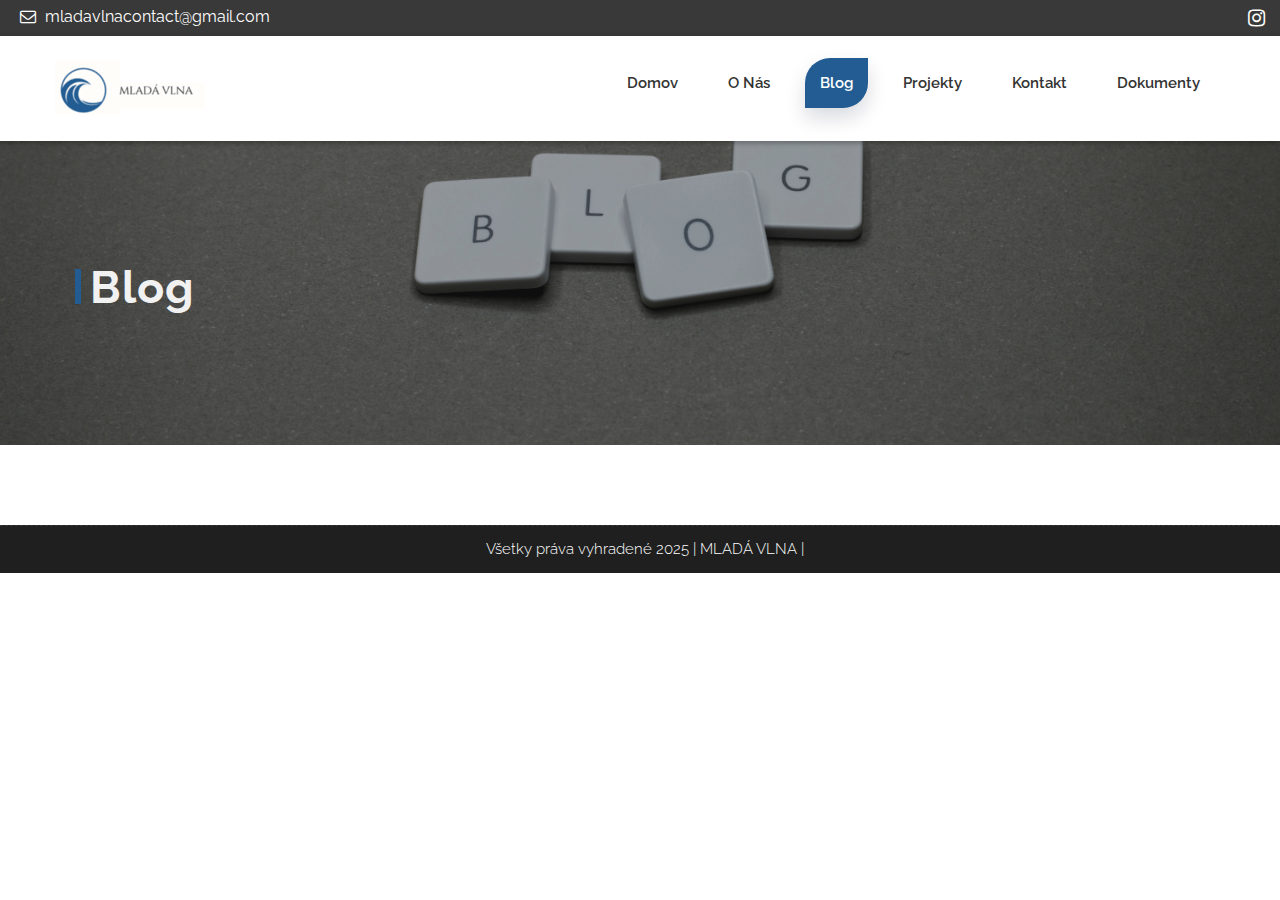
==== blog.html @ abb76377 "initial commit" ====
<!DOCTYPE html>
<html lang="sk">

    <!-- Basic -->
    <meta charset="utf-8">
    <meta http-equiv="X-UA-Compatible" content="IE=edge">   
   
    <!-- Mobile Metas -->
    <meta name="viewport" content="width=device-width, initial-scale=1.0">
    <!-- <meta name="viewport" content="width=device-width, minimum-scale=1.0, maximum-scale=1.0, user-scalable=no"> -->
 
     <!-- Site Metas -->
    <title>Mladá vlna - Blog</title>  
    <meta name="keywords" content="">
    <meta name="description" content="">
    <meta name="author" content="">

    <!-- Site Icons -->
    <link rel="shortcut icon" href="images/logos/logo_small.png" type="image/x-icon">
    <link rel="apple-touch-icon" href="images/apple-touch-icon.png">

    <!-- Bootstrap CSS -->
    <link rel="stylesheet" href="css/bootstrap.min.css">
    <!-- Site CSS -->
    <link rel="stylesheet" href="style.css">
    <!-- Responsive CSS -->
    <link rel="stylesheet" href="css/responsive.css">
    <!-- Custom CSS -->
    <link rel="stylesheet" href="css/custom.css">

    <!-- Modernizer for Portfolio -->
    <script src="js/modernizer.js"></script>

    <!--[if lt IE 9]>
      <script src="https://oss.maxcdn.com/libs/html5shiv/3.7.0/html5shiv.js"></script>
      <script src="https://oss.maxcdn.com/libs/respond.js/1.4.2/respond.min.js"></script>
    <![endif]-->

</head>
<body>

    <!-- LOADER -->
    <div id="preloader">
        <div class="loader">
			<div class="loader__bar"></div>
			<div class="loader__bar"></div>
			<div class="loader__bar"></div>
			<div class="loader__bar"></div>
			<div class="loader__bar"></div>
			<div class="loader__ball"></div>
		</div>
    </div><!-- end loader -->
    <!-- END LOADER -->
    
	<div class="top-bar">
		<div class="container-fluid">
			<div class="row">
				<div class="col-md-6 col-sm-6">
					<div class="left-top">
						<div class="email-box">
							<a href="#"><i class="fa fa-envelope-o" aria-hidden="true"></i> mladavlnacontact@gmail.com</a>
						</div>
					</div>
				</div>
				<div class="col-md-6 col-sm-6">
					<div class="right-top">
						<div class="social-box">
							<ul>
								<li><a href="https://www.instagram.com/mladavlna/" target="_blank" rel="noopener noreferrer"><i class="fa fa-instagram" aria-hidden="true"></i></a></li>
                                <!-- <li><a href="" target="_blank" rel="noopener noreferrer"><i class="fa fa-instagram" aria-hidden="true"></i></a></li> -->
                            </ul>
						</div>
					</div>
				</div>
			</div>
		</div>
	</div>
    <header class="header header_style_01">
        <nav class="megamenu navbar navbar-default">
            <div class="container-fluid">
                <div class="navbar-header">
                    <button type="button" class="navbar-toggle collapsed" data-toggle="collapse" data-target="#navbar" aria-expanded="false" aria-controls="navbar">
                        <span class="sr-only"></span>
                        <span class="icon-bar"></span>
                        <span class="icon-bar"></span>
                        <span class="icon-bar"></span>
                    </button>
                    <a class="navbar-brand" href="index.html"><img src="images/logos/logo_long.png" alt="image"></a>
                </div>
                <div id="navbar" class="navbar-collapse collapse">
                    <ul class="nav navbar-nav navbar-right">
                        <li><a href="index.html">Domov</a></li>
                        <li><a href="about-us.html">O nás</a></li>
                        <li><a href="blog.html" class="active">Blog</a></li>
                        <li><a href="projects.html">Projekty</a></li>
						<li><a href="contact.html">Kontakt</a></li>
                        <li><a href="documents.html">Dokumenty</a></li>
                    </ul>
                </div>
            </div>
        </nav>
    </header>

   	<div class="banner-area banner-bg-2">
		<div class="container">
			<div class="row">
				<div class="col-md-12">
					<div class="banner">
						<h2>Blog</h2>
					</div>
				</div>
			</div>
		</div>
	</div>


    <!-- Blog pre dany projekt -->
     <div class="container2">
    <!--    <div class="box">
          <a href="https://example.com" target="_blank">
            <img src="uploads/about_01.jpg" alt="">
          </a>
          <h2>Toto je nadpis</h2>
          <p>Lorem ipsum dolor sit amet, consectetur adipiscing elit. Ut elit tellus, luctus nec ullamcorper mattis, pulvinar dapibus leo.</p>
        </div>
        <div class="box">
          <a href="https://example.com" target="_blank">
            <img src="uploads/about_02.jpg" alt="">
          </a>
          <h2>Toto je nadpis</h2>
          <p>Lorem ipsum dolor sit amet, consectetur adipiscing elit. Ut elit tellus, luctus nec ullamcorper mattis, pulvinar dapibus leo.</p>
        </div>-->
    </div> 

    <div class="copyrights">
        <div class="container">
            <div class="footer-distributed">
                <div class="footer-left">                   
                    <p class="footer-company-name"> Všetky práva vyhradené 2025 | MLADÁ VLNA | </p>
                </div>
            </div>
        </div><!-- end container -->
    </div><!-- end copyrights -->

    <a href="#" id="scroll-to-top" class="dmtop global-radius"><i class="fa fa-angle-up"></i></a>

    <!-- ALL JS FILES -->
    <script src="js/all.js"></script>
    <!-- ALL PLUGINS -->
    <script src="js/custom.js"></script>
    <script src="js/portfolio.js"></script>
    <script src="js/hoverdir.js"></script>    

</body>
</html>
---- style.css ----
/*------------------------------------------------------------------
    Version: 1.0
-------------------------------------------------------------------*/


/*------------------------------------------------------------------
    [Table of contents]

    1. IMPORT FONTS
    2. IMPORT FILES
    3. SKELETON
    4. WP CORE
    5. HEADER
    6. SECTIONS
    7. SECTIONS
    8. PORTFOLIO
    9. TESTIMONIALS
    10. PRICING TABLES
    11. ICON BOXES
    12. MESSAGE BOXES
    13. FEATURES
    14. CONTACT
    15. FOOTER
    16. MISC
    17. BUTTONS
-------------------------------------------------------------------*/


/*------------------------------------------------------------------
    IMPORT FONTS
-------------------------------------------------------------------*/

@import url('https://fonts.googleapis.com/css?family=Raleway:100,200,300,400,500,600,700,900');

/*------------------------------------------------------------------
    IMPORT FILES
-------------------------------------------------------------------*/

@import url(css/animate.css);
@import url(css/flaticon.css);
@import url(css/icomoon.css);
@import url(css/prettyPhoto.css);
@import url(css/owl.carousel.css);
@import url(css/font-awesome.min.css);

/*------------------------------------------------------------------
    SKELETON
-------------------------------------------------------------------*/

body {
    font-size: 15px;
    font-family: 'Raleway', sans-serif;
    line-height: 1.80857;
}

body.demos .section {
    background: url(images/bg.png) repeat top center #f2f3f5;
}

body.demos .section-title img {
    max-width: 280px;
    display: block;
    margin: 10px auto;
}

body.demos .service-widget h3 {
    border-bottom: 1px solid #ededed;
    font-size: 18px;
    padding: 20px 0;
    background-color: #ffffff;
}

body.demos .service-widget {
    margin: 0 0 30px;
    padding: 30px;
    background-color: #fff
}

body.demos .container-fluid {
    max-width: 1080px
}

a {
    color: #1f1f1f;
    text-decoration: none !important;
    outline: none !important;
    -webkit-transition: all .3s ease-in-out;
    -moz-transition: all .3s ease-in-out;
    -ms-transition: all .3s ease-in-out;
    -o-transition: all .3s ease-in-out;
    transition: all .3s ease-in-out;
}

h1,
h2,
h3,
h4,
h5,
h6 {
    letter-spacing: 0;
    font-weight: normal;
    position: relative;
    padding: 0 0 10px 0;
    font-weight: normal;
    line-height: 120% !important;
    color: #1f1f1f;
    margin: 0
}

h1 {
    font-size: 24px
}

h2 {
    font-size: 22px
}

h3 {
    font-size: 18px
}

h4 {
    font-size: 16px
}

h5 {
    font-size: 14px
}

h6 {
    font-size: 13px
}

h1 a,
h2 a,
h3 a,
h4 a,
h5 a,
h6 a {
    color: #212121;
    text-decoration: none!important;
    opacity: 1
}

h1 a:hover,
h2 a:hover,
h3 a:hover,
h4 a:hover,
h5 a:hover,
h6 a:hover {
    opacity: .8
}

a {
    color: #1f1f1f;
    text-decoration: none;
    outline: none;
}

a,
.btn {
    text-decoration: none !important;
    outline: none !important;
    -webkit-transition: all .3s ease-in-out;
    -moz-transition: all .3s ease-in-out;
    -ms-transition: all .3s ease-in-out;
    -o-transition: all .3s ease-in-out;
    transition: all .3s ease-in-out;
}

.btn-custom {
    margin-top: 20px;
    background-color: transparent !important;
    border: 2px solid #ddd;
    padding: 12px 40px;
    font-size: 16px;
}

.lead {
    font-size: 18px;
    line-height: 30px;
    color: black;
    margin: 0;
    padding: 0;
    text-align: justify;
}

blockquote {
    margin: 20px 0 20px;
    padding: 30px;
}

ul, li, ol{
	margin: 0px;
	padding: 0px;
	list-style: none;
}

/*------------------------------------------------------------------
    WP CORE
-------------------------------------------------------------------*/

.first {
    clear: both
}

.last {
    margin-right: 0
}

.alignnone {
    margin: 5px 20px 20px 0;
}

.aligncenter,
div.aligncenter {
    display: block;
    margin: 5px auto 5px auto;
}

.alignright {
    float: right;
    margin: 10px 0 20px 20px;
}

.alignleft {
    float: left;
    margin: 10px 20px 20px 0;
}

a img.alignright {
    float: right;
    margin: 10px 0 20px 20px;
}

a img.alignnone {
    margin: 10px 20px 20px 0;
}

a img.alignleft {
    float: left;
    margin: 10px 20px 20px 0;
}

a img.aligncenter {
    display: block;
    margin-left: auto;
    margin-right: auto
}

.wp-caption {
    background: #fff;
    border: 1px solid #f0f0f0;
    max-width: 96%;
    /* Image does not overflow the content area */
    padding: 5px 3px 10px;
    text-align: center;
}

.wp-caption.alignnone {
    margin: 5px 20px 20px 0;
}

.wp-caption.alignleft {
    margin: 5px 20px 20px 0;
}

.wp-caption.alignright {
    margin: 5px 0 20px 20px;
}

.wp-caption img {
    border: 0 none;
    height: auto;
    margin: 0;
    max-width: 98.5%;
    padding: 0;
    width: auto;
}

.wp-caption p.wp-caption-text {
    font-size: 11px;
    line-height: 17px;
    margin: 0;
    padding: 0 4px 5px;
}


/* Text meant only for screen readers. */

.screen-reader-text {
    clip: rect(1px, 1px, 1px, 1px);
    position: absolute !important;
    height: 1px;
    width: 1px;
    overflow: hidden;
}

.screen-reader-text:focus {
    background-color: #f1f1f1;
    border-radius: 3px;
    box-shadow: 0 0 2px 2px rgba(0, 0, 0, 0.6);
    clip: auto !important;
    color: #21759b;
    display: block;
    font-size: 14px;
    font-size: 0.875rem;
    font-weight: bold;
    height: auto;
    left: 5px;
    line-height: normal;
    padding: 15px 23px 14px;
    text-decoration: none;
    top: 5px;
    width: auto;
    z-index: 100000;
    /* Above WP toolbar. */
}

/*------------------------------------------------------------------
    Top head
-------------------------------------------------------------------*/

.top-bar{
	background: #393939;
}
.left-top{
	padding: 3px 0px; 
}
.email-box{
	display: inline-block;
	margin-right: 20px;
}
.email-box a{
	color: #ffffff;
	font-size: 16px;
}
.email-box a:hover{
	color: #225C92;
}
.email-box a i{
	padding: 0px 5px;
}
.phone-box{
	display: inline-block;
}

.phone-box a{
	color: #ffffff;
	font-size: 16px;
}
.phone-box a:hover{
	color: #225C92;
}
.phone-box a i{
	padding: 0px 5px;
}

.social-box{
	float: right;
}

.social-box ul li{
	display: inline-block;
	padding-left: 10px;
}

.social-box ul li a{
	color: #ffffff;
	font-size: 20px;
}
.social-box ul li a:hover{
	color: #225C92;
}


/*------------------------------------------------------------------
    HEADER
-------------------------------------------------------------------*/

.megamenu .nav,
.megamenu .collapse,
.megamenu .dropup,
.megamenu .dropdown {
    position: static;
}

.megamenu .container-fluid {
    position: relative;
}

.megamenu .dropdown-menu {
    left: auto;
}

.megamenu .megamenu-content {
    padding: 20px 30px;
}

.megamenu .dropdown.megamenu-fw .dropdown-menu {
    left: 0;
    right: 0;
}

.megamenu .list-unstyled {
    min-width: 200px;
}

.header_style_01 {
    background-color: rgba(255, 255, 255);
    display: block;
    left: 0;
    padding: 20px 40px !important;
    position: relative;
    right: 0;
    top: 0;
    width: 100%;
	-webkit-box-shadow: 0px 2px 5px 0px rgba(0,0,0,0.30);
	-moz-box-shadow: 0px 2px 5px 0px rgba(0,0,0,0.30);
	box-shadow: 0px 2px 5px 0px rgba(0,0,0,0.30);
    z-index: 111;
}

.header_style_01 .navbar-default {
    background-color: transparent;
    border: 0;
	border-radius: 0px;
}

.header_style_01 .navbar,
.header_style_01 .navbar-nav,
.header_style_01 .navbar-default,
.header_style_01 .nav {
    margin-bottom: 0 !important;
}

.header_style_01 .navbar-brand {
    padding: 2px 15px 0 15px;
	height: auto;
}

.header_style_01 .navbar-default .navbar-nav > li > a {
    border-radius: 0;
    color: #ffffff;
    font-size: 15px;
    font-style: normal;
    font-weight: 600;
    text-transform: capitalize;
    background-color: transparent;
}

.header_style_01 .navbar-default .navbar-nav > li a {
	color: #333333;
	padding: 15px 15px;
}

.header_style_01 .navbar-default .navbar-nav > li a.active{
	color: #ffffff;
	box-shadow: 0 10px 20px 0 rgba(5, 16, 44, .15);
	border-radius: 25px 0px 25px 0px;
	background: #225C92;
}

.header_style_01 .navbar-default .navbar-nav > li:hover a,
.header_style_01 .navbar-default .navbar-nav > li:focus a {
    color: #ffffff;
	box-shadow: 0 10px 20px 0 rgba(5, 16, 44, .15);
	border-radius: 25px 0px 25px 0px;
	background: #225C92;
}

.header_style_01 .navbar-right > li {
    margin-top: 2px;
    -webkit-transition: all .3s ease-in-out;
    -moz-transition: all .3s ease-in-out;
    -ms-transition: all .3s ease-in-out;
    -o-transition: all .3s ease-in-out;
    transition: all .3s ease-in-out;
}

.header_style_01 .navbar-right > li > a {
    padding-bottom: 10px;
    padding-top: 10px;
}

li.social-links {
    margin: 0 8px;
}

li.social-links a {
    padding: 13px 0 !important;
}

.navbar-nav li {
    position: relative;
	margin: 0px 10px;
}

.navbar-nav span {
    font-size: 24px;
    position: absolute;
    right: 2px;
    top: 13px;
}

/*------------------------------------------------------------------
    Banner Slider
-------------------------------------------------------------------*/

.slider-bg-one {
    background-image: url("uploads/slider_01.jpg");
    background-position: center center;
    background-repeat: no-repeat;
    background-size: cover;
}

.slider-bg-two {
    background-image: url("uploads/slider_02.jpg");
    background-position: center center;
    background-repeat: no-repeat;
    background-size: cover;
}

.slider-bg-three {
    background-image: url("uploads/slider_03.jpg");
    background-position: center center;
    background-repeat: no-repeat;
    background-size: cover;
}

.slider-content-area {
    height: 100vh;
    position: relative;
}

.home-one-slider-otem .slider-content-area {
    height: 650px;
    position: relative;
}

.slide-text {
    position: absolute;
    top: 50%;
    transform: translateY(-50%);
    width: 100%;
    z-index: 1;
}

.slide-text h1 {
    color: #fff;
    font-size: 70px;
    font-weight: 700;
    text-transform: capitalize;
	text-shadow: 0px 4px 3px rgba(0,0,0,0.4),
             0px 8px 13px rgba(0,0,0,0.1),
             0px 18px 23px rgba(0,0,0,0.1);
}

.slide-text h1 span{
	color: #225C92;
}

.slide-text h2 {
    color: #fff;
    font-size: 22px;
    letter-spacing: 1px;
    margin-bottom: 20px;
	text-shadow: 0px 4px 3px rgba(0,0,0,0.4),
             0px 8px 13px rgba(0,0,0,0.1),
             0px 18px 23px rgba(0,0,0,0.1);
}


.slider-wrapper .owl-nav .owl-prev, .slider-wrapper .owl-nav .owl-next {
    background: #393939;
    height: 60px;
    top: 50%;
    transform: translateY(-50%);
    transition: all 0.4s ease-in-out 0s;
    width: 60px;
	border-radius: 25px 0px 25px 0px;
}

.slider-wrapper .owl-nav .owl-prev:hover, .slider-wrapper .owl-nav .owl-next:hover {
	background: #225C92;
}

.slider-wrapper .owl-nav .owl-prev {
    margin-left: 0%;
	left: 0px;
	position: absolute;
}

.slider-wrapper .owl-nav .owl-prev i{
	position: absolute;
	left: 0px;
	right: 0;
	width: auto;
	height: auto;
	background: none;
	color: #ffffff;
}

.slider-wrapper .owl-nav .owl-next {
    margin-right: 0%;
    right: 0;
	position: absolute;
}

.slider-wrapper .owl-nav .owl-next i{
	position: absolute;
	right: 0;
	left: 0px;
	width: auto;
	height: auto;
	background: none;
	color: #ffffff;
}

.home-one-slider-otem::before{
	content: "";
	position: absolute;
	background: rgba(0,0,0, 0.8);
	width: 100%;
	height: 100%;
	top: 0%;
	left: 100%;
	z-index: 1
}


/*------------------------------------------------------------------
    SECTIONS
-------------------------------------------------------------------*/

.parallax {
    background-attachment: fixed;
    background-size: cover;
    height: 100%;
    padding: 120px 0;
    position: relative;
    width: 100%;
}

.parallax.parallax-off {
    background-attachment: scroll !important;
    display: block;
    height: 100%;
    min-height: 100%;
    overflow: hidden;
    position: relative;
    background-position: center center;
    vertical-align: sub;
    width: 100%;
    z-index: 2;
}

.no-scroll-xy {
    overflow: hidden !important;
    -webkit-transition: all .4s ease-in-out;
    -moz-transition: all .4s ease-in-out;
    -ms-transition: all .4s ease-in-out;
    -o-transition: all .4s ease-in-out;
    transition: all .4s ease-in-out;
}

.section {
    display: block;
    position: relative;
    overflow: hidden;
    padding: 120px 0;
}

.section-team {
    display: block;
    position: relative;
    overflow: hidden;
    padding: 10px 0;
}

.noover {
    overflow: visible;
}

.noover .btn-dark {
    border: 0 !important;
}

.nopad {
    padding: 0;
}

.nopadtop {
    padding-top: 0;
}

.section.wb {
    background-color: #ffffff;
}

.section.lb {
    background-color: #f2f3f5;
}

.section.db {
    background-color: #1f1f1f;
}

.section.color1 {
    background-color: #448AFF;
}

.first-section {
    display: block;
    position: relative;
    overflow: hidden;
    padding: 16em 0 13em;
}

.first-section h2 {
    color: #ffffff;
    font-size: 68px;
    font-weight: 300;
    text-transform: capitalize;
    display: block;
    margin: 0;
    padding: 0 0 30px;
    position: relative;
}

.first-section .lead {
    font-size: 21px;
    font-weight: 300;
    padding: 0 0 40px;
    margin: 0;
    line-height: inherit;
    color: #ffffff;
}

.macbookright {
    width: 980px;
    position: absolute;
    right: -15%;
    bottom: -6%;
}

.section-title {
    display: block;
    position: relative;
    margin-bottom: 60px;
}

.section-title p {
    color: #999;
    font-weight: 400;
    font-size: 18px;
    line-height: 33px;
    margin: 0;
}

.section-title h3 {
    font-size: 42px;
    font-weight: 500;
    line-height: 62px;
    margin: 0 0 25px;
    padding: 0;
    text-transform: none;
}

.section.colorsection p,
.section.colorsection h3,
.section.db h3 {
    color: #ffffff;
}

.service-widget{
	background: #ffffff;
}

.section.lb .service-dit h3{
	padding: 12px 0px;
}
.service-dit{
	padding: 20px 15px;
}


/*------------------------------------------------------------------
    PORTFOLIO
-------------------------------------------------------------------*/

.item-h2,
.item-h1 {
    height: 100% !important;
    height: auto !important;
}

.isotope-item {
    z-index: 2;
    padding: 0;
}

.isotope-hidden.isotope-item {
    pointer-events: none;
    z-index: 1;
}

.isotope,
.isotope .isotope-item {
    /* change duration value to whatever you like */
    -webkit-transition-duration: 0.8s;
    -moz-transition-duration: 0.8s;
    transition-duration: 0.8s;
}

.isotope {
    -webkit-transition-property: height, width;
    -moz-transition-property: height, width;
    transition-property: height, width;
}

.isotope .isotope-item {
    -webkit-transition-property: -webkit-transform, opacity;
    -moz-transition-property: -moz-transform, opacity;
    transition-property: transform, opacity;
}

.portfolio-filter ul {
    padding: 0;
    z-index: 2;
    display: block;
    position: relative;
    margin: 0;
}

.portfolio-filter ul li {
    border-radius: 0;
    display: inline-block;
    margin: 0 5px 0 0;
    text-decoration: none;
    text-transform: uppercase;
    vertical-align: middle;
}

.portfolio-filter ul li:last-child:after {
    content: "";
}

.portfolio-filter ul li .btn-dark {
    box-shadow: none;
    background-color: transparent;
    border: 2px solid #225C92 !important;
    color: #393939;
    font-weight: 500;
    font-size: 14px;
    padding: 15px 35px;
}

.da-thumbs {
    list-style: none;
    position: relative;
    padding: 0;
}

.da-thumbs .pitem {
    margin: 0;
    padding: 15px;
    position: relative;
}

.da-thumbs .pitem a,
.da-thumbs .pitem a img {
    display: block;
    position: relative;
}

.da-thumbs .pitem a {
    overflow: hidden;
}

.da-thumbs .pitem a div {
    position: absolute;
    background-color: rgba(0, 0, 0, 0.8);
    width: 100%;
    height: 100%;
}

.da-thumbs .pitem a div h3 {
    display: block;
    color: #ffffff;
    font-size: 20px;
    padding: 30px 15px;
    text-transform: capitalize;
    font-weight: normal;
}

.da-thumbs .pitem a div h3 small {
    display: block;
    color: #ffffff;
    margin-top: 5px;
    font-size: 13px;
    font-weight: 300;
}

.da-thumbs .pitem a div i {
    background-color: #225C92;
    position: absolute;
    color: #ffffff !important;
    bottom: 0;
    font-size: 15px;
    z-index: 12;
    right: 0;
    width: 50px;
    height: 50px;
    line-height: 50px;
    text-align: center;
	border-radius: 25px 0px 0px 0px;
}


/*------------------------------------------------------------------
    TESTIMONIALS
-------------------------------------------------------------------*/

.logos img {
    margin: auto;
    display: block;
    text-align: center;
    width: 100%;
    opacity: 0.3;
}

.logos img:hover {
    opacity: 0.5;
}

.desc h3 i {
    color: #225C92;
    font-size: 37px;
    vertical-align: middle;
    margin-right: 12px;
}

.desc {
    padding: 30px;
    position: relative;
    background: #393939;
    border: 1px solid #393939;
	-webkit-border-radius: 25px 0px 25px 0px;
	-moz-border-radius: 25px 0px 25px 0px;
	border-radius: 25px 0px 25px 0px;
}

.testi-meta {
    display: block;
    margin-top: 20px;
}

.testimonial h4 {
    font-size: 18px;
    color: #ffffff;
    padding: 13px 0 0;
}

.testimonial img {
    max-width: 55px;
}

.testimonial small {
    margin-top: 7px;
    font-size: 16px;
    display: block;
}

.testimonial {
    background-color: transparent;
}

.testimonial h3 {
    padding: 0 0 10px;
    font-size: 20px;
    font-weight: 600;
}

.testimonial small,
.testimonial .lead {
    background-color: transparent;
    color: #aaa;
    display: block;
    font-size: 16px;
    font-style: italic;
    line-height: 30px;
    margin: 0;
    padding: 0;
    position: relative;
}

.testimonial p:after {
    display: none;
}


/*------------------------------------------------------------------
    PRICING TABLES
-------------------------------------------------------------------*/

.pricing-table {
    margin: 50px 0 0 0;
    background: #fff;
    box-shadow: 0 5px 14px rgba(0, 0, 0, 0.1);
}

.pricing-table i {
    width: 30px;
    color: #c2c2c2;
    display: inline-block;
    margin-right: 10px;
    padding-right: 5px;
    border-right: 1px solid #ececec;
}

.pricing-table .btn-dark {
    padding: 10px 24px;
    font-size: 15px;
}

.pricing-table strong {
    font-weight: 600;
    margin-right: 6px;
    color: #1f1f1f;
}

.pricing-table-header {
    padding: 30px 0 25px 0;
    background: #ffffff;
}

.pricing-table-header h2 {
    font-size: 31px;
    margin: 0;
    padding: 0;
    font-weight: 300;
}

.pricing-table-header h3 {
    font-size: 15px;
    font-weight: 600;
    color: #aaaaaa;
    margin-top: 10px;
    text-transform: uppercase;
}

.pricing-table-space {
    height: 10px;
}

.pricing-table-text {
    margin: 15px 30px 0 30px;
    padding: 0 10px 15px 10px;
    border-bottom: 1px solid #ececec;
    font-weight: 300;
    line-height: 30px;
    color: #c2c2c2;
    font-size: 16px;
}

.pricing-table-text p {
    font-weight: 400;
}

.pricing-table-features {
    margin: 15px 30px 0 30px;
    padding: 0 10px 15px 30px;
    border-bottom: 1px solid #ececec;
    text-align: left;
    line-height: 30px;
    font-size: 16px;
    color: #c2c2c2;
}

.pricing-table-highlighted h3,
.pricing-table-highlighted h2 {
    color: #ffffff !important;
}

.pricing-table-sign-up {
    margin-top: 25px;
    padding-bottom: 30px;
}


/* Highlighted table */

.pricing-table-highlighted {
    margin-top: 0;
}

.m130 {
    margin-top: 130px;
}

.nav-pills {
    border: 1px solid #e1e1e1;
}

.nav-pills > li {
    width: 50%;
    padding: 10px;
    float: left;
    margin: 0 !important;
}

.nav-pills > li > a {
    margin: 0!important;
    text-align: center;
    background-color: #f4f4f4;
}


/*------------------------------------------------------------------
    ICON BOXES
-------------------------------------------------------------------*/

.icon-wrapper {
    position: relative;
    cursor: pointer;
    display: block;
    z-index: 1;
}

.icon-wrapper i {
    width: 75px;
    height: 75px;
    text-align: center;
    line-height: 75px;
    font-size: 28px;
    background-color: #f2f3f5;
    color: #1f1f1f;
    margin-top: 0;
}

.small-icons.icon-wrapper:hover i,
.small-icons.icon-wrapper:hover i:hover,
.small-icons.icon-wrapper i {
    width: auto !important;
    height: auto !important;
    line-height: 1 !important;
    padding: 0 !important;
    color: #e3e3e3 !important;
    background-color: transparent !important;
    background: none !important;
    margin-right: 10px !important;
    vertical-align: middle;
    font-size: 24px !important;
}

.small-icons.icon-wrapper h3 {
    font-size: 18px;
    padding-bottom: 5px;
}

.small-icons.icon-wrapper p {
    padding: 0;
    margin: 0;
}

.icon-wrapper h3 {
    font-size: 21px;
    padding: 0 0 15px;
    margin: 0;
}

.icon-wrapper p {
    margin-bottom: 0;
    padding-left: 95px;
}

.icon-wrapper p small {
    display: block;
    color: #999;
    margin-top: 10px;
    text-transform: none;
    font-weight: 600;
    font-size: 16px;
}

.icon-wrapper p small:after {
    content: "\f105";
    font-family: FontAwesome;
    margin-left: 5px;
    font-size: 11px;
}

.effect-1 {
    display: inline-block;
    cursor: pointer;
    text-align: center;
    position: relative;
    text-decoration: none;
    z-index: 1;
}

.effect-1:after {
    pointer-events: none;
    position: absolute;
    width: 100%;
    height: 100%;
    border-radius: 50%;
    content: '';
    -webkit-box-sizing: content-box;
    -moz-box-sizing: content-box;
    box-sizing: content-box;
}

.effect-1 {
    -webkit-transition: background 0.2s, color 0.2s;
    -moz-transition: background 0.2s, color 0.2s;
    transition: background 0.2s, color 0.2s;
}

.effect-1:after {
    top: -7px;
    left: -7px;
    padding: 7px;
    box-shadow: 0 0 0 2px #fcbf02;
    -webkit-transition: -webkit-transform 0.2s, opacity 0.2s;
    -webkit-transform: scale(.8);
    -moz-transition: -moz-transform 0.2s, opacity 0.2s;
    -moz-transform: scale(.8);
    -ms-transform: scale(.8);
    transition: transform 0.2s, opacity 0.2s;
    transform: scale(.8);
    opacity: 0;
}

.effect-1:hover:after {
    -webkit-transform: scale(1);
    -moz-transform: scale(1);
    -ms-transform: scale(1);
    transform: scale(1);
    opacity: 1;
}

.effect-1:after {
    -webkit-transform: scale(1.2);
    -moz-transform: scale(1.2);
    -ms-transform: scale(1.2);
    transform: scale(1.2);
}

.effect-1:hover:after {
    -webkit-transform: scale(1);
    -moz-transform: scale(1);
    -ms-transform: scale(1);
    transform: scale(1);
    opacity: 1;
}


/*------------------------------------------------------------------
    MESSAGE BOXES
-------------------------------------------------------------------*/

.service-widget h3 {
    font-size: 22px;
    color: #ffffff;
    padding: 20px 0 12px;
    margin: 0;
	font-weight: 600;
}

.service-widget h3 a,
.section.wb .service-widget h3,
.section.lb .service-widget h3 {
    color: #1f1f1f;
}

.service-widget p {
    margin-bottom: 0;
    padding-bottom: 0;
}

.message-box h4 {
    text-transform: uppercase;
    padding: 0;
    margin: 0 0 5px;
    font-weight: 600;
    letter-spacing: 0.5px;
    font-size: 15px;
    color: #999;
}

.message-box h2 {
    font-size: 28px;
    font-weight: 500;
    padding: 0 0 10px;
    margin: 0;
    line-height: 62px;
    margin-top: 0;
    text-transform: none;
}

.message-box p {
    margin-bottom: 20px;
}

.message-box .lead {
    padding-top: 10px;
    font-size: 19px;
    font-style: italic;
    color: #999;
    padding-bottom: 0;
}

.post-media {
    position: relative;
}

.post-media img {
    width: 100%;
}

.playbutton {
    position: absolute;
    color: #ffffff !important;
    top: 40%;
    font-size: 60px;
    z-index: 12;
    left: 0;
    right: 0;
    text-align: center;
    margin: -20px auto;
}

.hoverbutton {
    background-color: #225C92;
    position: absolute;
    color: #ffffff !important;
    top: 48%;
    font-size: 21px;
    z-index: 12;
    left: 0;
    opacity: 0;
    right: 0;
    width: 50px;
    height: 50px;
    line-height: 50px;
    text-align: center;
    margin: -20px auto;
}

.service-widget:hover .hoverbutton {
    opacity: 1;
}

hr.hr1 {
    position: relative;
    margin: 60px 0;
    border: 1px dashed #f2f3f5;
}

hr.hr2 {
    position: relative;
    margin: 17px 0;
    border: 1px dashed #f2f3f5;
}

hr.hr3 {
    position: relative;
    margin: 25px 0 30px 0;
    border: 1px dashed #f2f3f5;
}

hr.invis {
    border-color: transparent;
}

hr.invis1 {
    margin: 10px 0;
    border-color: transparent;
}

.section.parallax hr.hr1 {
    border-color: rgba(255, 255, 255, 0.1);
}

.sep1 {
    display: block;
    position: absolute;
    content: '';
    width: 40px;
    height: 40px;
    bottom: -20px;
    left: 50%;
    margin-left: -14px;
    background-color: #1f1f1f;
    -ms-transform: rotate(45deg);
    -webkit-transform: rotate(45deg);
    transform: rotate(45deg);
    z-index: 1;
}

.sep2 {
    display: block;
    position: absolute;
    content: '';
    width: 40px;
    height: 40px;
    top: -20px;
    left: 50%;
    margin-left: -14px;
    background-color: #1f1f1f;
    -ms-transform: rotate(45deg);
    -webkit-transform: rotate(45deg);
    transform: rotate(45deg);
    z-index: 1;
}


/* Divider Styles */

.divider-wrapper {
    width: 100%;
    box-shadow: 0 5px 14px rgba(0, 0, 0, 0.1);
    height: 540px;
    margin: 0 auto;
    position: relative;
}

.divider-wrapper:hover {
    cursor: none;
}

.divider-bar {
    position: absolute;
    width: 10px;
    left: 50%;
    top: -10px;
    bottom: -15px;
}

.code-wrapper {
    border: 1px solid #ffffff;
    display: block;
    overflow: hidden;
    width: 100%;
    height: 100%;
    position: relative;
    background: url("uploads/code.jpg") no-repeat;
}

.design-wrapper {
    overflow: hidden;
    position: absolute;
    top: 0;
    left: 0;
    right: 0;
    bottom: 0;
    -webkit-transform: translateX(50%);
    transform: translateX(50%);
}

.design-image {
    display: block;
    width: 100%;
    height: 100%;
    position: relative;
    -webkit-transform: translateX(-50%);
    transform: translateX(-50%);
    background: url("uploads/design.jpg") no-repeat;
}


/*------------------------------------------------------------------
    FEATURES
-------------------------------------------------------------------*/

.customwidget h1 {
    font-size: 44px;
    color: #ffffff;
    padding: 15px 0 25px;
    margin: 0;
    line-height: 1 !important;
    font-weight: 500;
}

.customwidget ul {
    padding: 0;
    display: block;
    margin-bottom: 30px;
}

.customwidget li i {
    margin-right: 5px;
}

.customwidget li {
    color: #ffffff;
    margin-right: 10px;
}

.image-center img {
    position: relative;
    margin: 0 0 -208px;
    z-index: 10;
    padding-right: 30px;
    text-align: center;
}

.customwidget p {
    font-style: italic;
    font-size: 18px;
    padding: 0 0 10px;
}

.img-center img {
    width: 100%;
    box-shadow: 0 5px 14px rgba(0, 0, 0, 0.1);
}

.img-center {
    margin: auto;
}

#features li p {
    margin-bottom: 0;
    padding-bottom: 0;
}

#features li {
    display: table;
    width: 100%;
    margin: 64px 0;
    cursor: pointer;
	-webkit-box-shadow: 0px 5px 35px 0px rgba(148, 146, 245, 0.15);
	box-shadow: 0px 5px 35px 0px rgba(148, 146, 245, 0.15);
	background: #393939;
	border-radius: 25px 0px 25px 0px;
	transition: all 1s ease-in-out;
}

#features li:hover {
	transform: scale(1.07);
	transition: all 1s ease-in-out;
	z-index: 1000;
}

.features-left,
.features-right {
    padding: 0 10px;
}

.features-right li:last-child,
.features-left li:last-child {
    margin-bottom: 0px;
    padding-bottom: 0 !important;
}

.features-right li i,
.features-left li i {
    width: 68px;
    height: 68px;
    line-height: 68px;
    display: table;
    border-radius: 25px 0px 25px 0px;
    font-size: 26px;
	color: #ffffff;
    background-color: #225C92;
    margin: 0 auto 22px;
    position: relative;
    text-align: center;
    z-index: 55;
    transition: .4s;
    padding: 0;
}

.features-right li i:hover,
.features-left li i:hover {
	background: #fcbf02;
}

#features i img {
    display: table;
    margin: 0 auto;
}

.features-left li i:before,
.features-right li i:before {
    text-align: center;
}

.features-right li i .ico-current,
.features-left li i .ico-current {
    opacity: 1;
    transition: .4s;
    visibility: visible;
}

.features-right li i .ico-hover,
.features-left li i .ico-hover {
    opacity: 0;
    transition: .4s;
    visibility: hidden;
    top: 19px;
}

.features-right li:hover .ico-current,
.features-left li:hover .ico-current {
    opacity: 0;
    transition: .4s;
    visibility: hidden;
}

.features-right li:hover .ico-hover,
.features-left li:hover .ico-hover {
    opacity: 1;
    transition: .4s;
    visibility: visible;
}

.features-right i {
    float: left;
}

.fr-inner {
    margin-left: 90px;
}

.features-left i {
    float: right;
}

.fl-inner {
    text-align: right;
    margin-right: 90px;
}

#features h4 {
    text-transform: capitalize;
    margin: 0;
    font-size: 19px;
	color: #ffffff;
}


/*------------------------------------------------------------------
    CONTACT
-------------------------------------------------------------------*/

.bootstrap-select {
    width: 100%;
    /*IE9 and below*/
}

.bootstrap-select > .dropdown-toggle {
    width: 100%;
    padding-right: 25px;
}

.has-error .bootstrap-select .dropdown-toggle,
.error .bootstrap-select .dropdown-toggle {
    border-color: #b94a48;
}

.bootstrap-select.fit-width {
    width: auto !important;
}

.bootstrap-select:not([class*="col-"]):not([class*="form-control"]):not(.input-group-btn) {
    width: 100%;
}

.bootstrap-select .dropdown-toggle:focus {
    outline: thin dotted #333333 !important;
    outline: 5px auto -webkit-focus-ring-color !important;
    outline-offset: -2px;
}

.bootstrap-select.form-control {
    margin-bottom: 0;
    padding: 0;
    border: none;
}

.bootstrap-select.form-control:not([class*="col-"]) {
    width: 100%;
}

.bootstrap-select.form-control.input-group-btn {
    z-index: auto;
}

.bootstrap-select.btn-group:not(.input-group-btn),
.bootstrap-select.btn-group[class*="col-"] {
    float: none;
    display: inline-block;
    margin-left: 0;
}

.bootstrap-select.btn-group.dropdown-menu-right,
.bootstrap-select.btn-group[class*="col-"].dropdown-menu-right,
.row .bootstrap-select.btn-group[class*=""].dropdown-menu-right {
    float: right;
}

.form-inline .bootstrap-select.btn-group,
.form-horizontal .bootstrap-select.btn-group,
.form-group .bootstrap-select.btn-group {
    margin-bottom: 0;
}

.form-group-lg .bootstrap-select.btn-group.form-control,
.form-group-sm .bootstrap-select.btn-group.form-control {
    padding: 0;
}

.form-inline .bootstrap-select.btn-group .form-control {
    width: 100%;
}

.bootstrap-select.btn-group.disabled,
.bootstrap-select.btn-group > .disabled {
    cursor: not-allowed;
}

.bootstrap-select.btn-group.disabled:focus,
.bootstrap-select.btn-group > .disabled:focus {
    outline: none !important;
}

.bootstrap-select.btn-group .dropdown-toggle .filter-option {
    display: inline-block;
    overflow: hidden;
    width: 100%;
    text-align: left;
}

.bootstrap-select.btn-group .dropdown-toggle .fa-angle-down {
    position: absolute;
    top: 30% !important;
    right: -5px;
    vertical-align: middle;
}

.bootstrap-select.btn-group[class*="col-"] .dropdown-toggle {
    width: 100%;
}

.bootstrap-select.btn-group .dropdown-menu {
    border: 1px solid #ededed;
    box-shadow: none;
    box-sizing: border-box;
    min-width: 100%;
    padding: 20px 10px;
    z-index: 1035;
}

.dropdown-menu > li > a {
    background-color: transparent !important;
    color: #bcbcbc !important;
    font-size: 15px;
    padding: 10px 20px;
}

.bootstrap-select.btn-group .dropdown-menu.inner {
    position: static;
    float: none;
    border: 0;
    padding: 0;
    margin: 0;
    border-radius: 0;
    -webkit-box-shadow: none;
    box-shadow: none;
}

.bootstrap-select.btn-group .dropdown-menu li {
    position: relative;
}

.bootstrap-select.btn-group .dropdown-menu li.active small {
    color: #fff;
}

.bootstrap-select.btn-group .dropdown-menu li.disabled a {
    cursor: not-allowed;
}

.bootstrap-select.btn-group .dropdown-menu li a {
    cursor: pointer;
}

.bootstrap-select.btn-group .dropdown-menu li a.opt {
    position: relative;
    padding-left: 2.25em;
}

.bootstrap-select.btn-group .dropdown-menu li a span.check-mark {
    display: none;
}

.bootstrap-select.btn-group .dropdown-menu li a span.text {
    display: inline-block;
}

.bootstrap-select.btn-group .dropdown-menu li small {
    padding-left: 0.5em;
}

.bootstrap-select.btn-group .dropdown-menu .notify {
    position: absolute;
    bottom: 5px;
    width: 96%;
    margin: 0 2%;
    min-height: 26px;
    padding: 3px 5px;
    background: #f5f5f5;
    border: 1px solid #e3e3e3;
    -webkit-box-shadow: inset 0 1px 1px rgba(0, 0, 0, 0.05);
    box-shadow: inset 0 1px 1px rgba(0, 0, 0, 0.05);
    pointer-events: none;
    opacity: 0.9;
    -webkit-box-sizing: border-box;
    -moz-box-sizing: border-box;
    box-sizing: border-box;
}

.bootstrap-select.btn-group .no-results {
    padding: 3px;
    background: #f5f5f5;
    margin: 0 5px;
    white-space: nowrap;
}

.bootstrap-select.btn-group.fit-width .dropdown-toggle .filter-option {
    position: static;
}

.bootstrap-select.btn-group.fit-width .dropdown-toggle .caret {
    position: static;
    top: auto;
    margin-top: 4px;
}

.bootstrap-select.btn-group.show-tick .dropdown-menu li.selected a span.check-mark {
    position: absolute;
    display: inline-block;
    right: 15px;
    margin-top: 5px;
}

.bootstrap-select.btn-group.show-tick .dropdown-menu li a span.text {
    margin-right: 34px;
}

.bootstrap-select.show-menu-arrow.open > .dropdown-toggle {
    z-index: 1036;
}

.bootstrap-select.show-menu-arrow .dropdown-toggle:before {
    content: '';
    border-left: 7px solid transparent;
    border-right: 7px solid transparent;
    border-bottom: 7px solid rgba(204, 204, 204, 0.2);
    position: absolute;
    bottom: -4px;
    left: 9px;
    display: none;
}

.bootstrap-select.show-menu-arrow .dropdown-toggle:after {
    content: '';
    border-left: 6px solid transparent;
    border-right: 6px solid transparent;
    border-bottom: 6px solid white;
    position: absolute;
    bottom: -4px;
    left: 10px;
    display: none;
}

.bootstrap-select.show-menu-arrow.dropup .dropdown-toggle:before {
    bottom: auto;
    top: -3px;
    border-top: 7px solid rgba(204, 204, 204, 0.2);
    border-bottom: 0;
}

.bootstrap-select.show-menu-arrow.dropup .dropdown-toggle:after {
    bottom: auto;
    top: -3px;
    border-top: 6px solid white;
    border-bottom: 0;
}

.bootstrap-select.show-menu-arrow.pull-right .dropdown-toggle:before {
    right: 12px;
    left: auto;
}

.bootstrap-select.show-menu-arrow.pull-right .dropdown-toggle:after {
    right: 13px;
    left: auto;
}

.bootstrap-select.show-menu-arrow.open > .dropdown-toggle:before,
.bootstrap-select.show-menu-arrow.open > .dropdown-toggle:after {
    display: block;
}

.bs-searchbox,
.bs-actionsbox,
.bs-donebutton {
    padding: 4px 8px;
}

.bs-actionsbox {
    float: left;
    width: 100%;
    -webkit-box-sizing: border-box;
    -moz-box-sizing: border-box;
    box-sizing: border-box;
}

.bs-actionsbox .btn-group button {
    width: 50%;
}

.bs-donebutton {
    float: left;
    width: 100%;
    -webkit-box-sizing: border-box;
    -moz-box-sizing: border-box;
    box-sizing: border-box;
}

.bs-donebutton .btn-group button {
    width: 100%;
}

.bs-searchbox + .bs-actionsbox {
    padding: 0 8px 4px;
}

.bs-searchbox .form-control {
    margin-bottom: 0;
    width: 100%;
}

select.bs-select-hidden,
select.selectpicker {
    display: none !important;
}

select.mobile-device {
    position: absolute !important;
    top: 0;
    left: 0;
    display: block !important;
    width: 100%;
    height: 100% !important;
    opacity: 0;
}


/*# sourceMappingURL=bootstrap-select.css.map */

.bootstrap-select > .btn {
    background: rgba(0, 0, 0, 0) none repeat scroll 0 0;
    font-size: 15px;
    height: 33px;
    box-shadow: none !important;
    border: 0 !important;
    padding: 0;
    width: 100%;
    color: #bcbcbc !important;
}

.contact_form {
    border: 1px solid #ededed;
    box-shadow: 0 5px 14px rgba(0, 0, 0, 0.1);
    background-color: #bec3cc96;
    padding: 40px 30px;
}

.contact_form .form-control {
    background-color: #fff;
    margin-bottom: 30px;
    box-sizing: border-box;
    color: #bcbcbc;
    font-size: 16px;
    outline: 0 none;
    padding: 10px 25px;
    height: 55px;
    resize: none;
    box-shadow: none !important;
    width: 100%;
}

.contact_form textarea {
    color: #bcbcbc;
    padding: 20px 25px !important;
    height: 160px !important;
}

.contact_form .form-control::-webkit-input-placeholder {
    color: #bcbcbc;
}

.contact_form .form-control::-moz-placeholder {
    opacity: 1;
    color: #bcbcbc;
}

.contact_form .form-control::-ms-input-placeholder {
    color: #bcbcbc;
}

#contact {
    background: url(images/bg.png) no-repeat center center #fff;
}


/*------------------------------------------------------------------
    FOOTER
-------------------------------------------------------------------*/

.cac {
    background-color: #232323;
    -webkit-transition: all .3s ease-in-out;
    -moz-transition: all .3s ease-in-out;
    -ms-transition: all .3s ease-in-out;
    -o-transition: all .3s ease-in-out;
    transition: all .3s ease-in-out;
}

.cac:hover a h3 {
    color: #fff !important;
}

.cac a h3 {
    color: #999;
}

.cac h3 {
    padding: 60px 0;
    margin: 0;
    font-weight: 400;
    font-size: 20px;
    text-transform: capitalize;
    line-height: 1.5 !important;
}

.footer {
    padding: 90px 0 80px !important;
    color: #999;
    background-color: #393939;
}

.footer .widget-title {
    position: relative;
    display: block;
    margin-bottom: 30px;
}

.footer .widget-title small {
    color: #999;
    display: block;
    padding: 0 58px;
    text-transform: uppercase;
}

.footer .widget-title h3 {
    color: #fff;
    font-weight: 500;
    font-size: 21px;
    padding: 0;
    margin: 0;
    line-height: 1 !important;
}

.footer-links {
    list-style: none;
    padding: 0;
}

.footer-links a {
    color: #999;
	display: block;
}

.footer-links.hov a span{
	opacity: 0;
	transition: all 1s ease-in-out;
}

.footer-links.hov a:hover{
	padding-left: 15px;
}
.footer-links.hov a:hover span{
	opacity: 1;
	padding-left: 10px;
	transition: all 1s ease-in-out;
}

.footer-links a:hover,
.footer a:hover {
    color: #225C92 !important;
}

.footer-links li {
    margin-bottom: 10px;
    display: block;
    width: 100%;
    border-bottom: 1px dashed rgba(255, 255, 255, 0.1);
    padding-bottom: 10px;
}

.twitter-widget li {
    margin-bottom: 0;
    border: 0 !important;
}

.twitter-widget li i {
    border-right: 0 !important;
    margin-right: 0;
}

.footer-links li:last-child {
    margin-bottom: 0;
    padding-bottom: 0;
    border: 0;
}

.footer-links i {
    display: inline-block;
    width: 25px;
    margin-right: 10px;
    border-right: 1px dashed rgba(255, 255, 255, 0.1);
}

.copyrights {
    border-top: 1px dashed rgba(255, 255, 255, 0.1);
    background-color: #1f1f1f;
    box-sizing: border-box;
    width: 100%;
    text-align: left;
    padding: 10px 60px;
    overflow: hidden;
}


/* Footer left */

.footer-distributed .footer-left {
    float: none;
	text-align: center;
}

.footer-distributed .footer-links {
    margin: 0 0 10px;
    text-transform: uppercase;
    padding: 0;
}

.footer-distributed .footer-links a {
    display: inline-block;
    line-height: 1.8;
    margin: 0 10px 0 10px;
    text-decoration: none;
}

.footer-distributed .footer-company-name {
    font-weight: 300;
    margin: 0 10px;
    color: white;
    padding: 0;
}

.footer-distributed .footer-company-name a{
	color: #ffffff;
}

.footer-distributed .footer-company-name a:hover{
	color: #225C92;
}


/* Footer right */

.footer-distributed .footer-right {
    float: none;
}


/* The search form */

.footer-distributed .widget-title p{
	padding-top: 40px;
}

.footer-distributed form {
    position: relative;
}

.footer-distributed form input {
    display: block;
    border-radius: 3px;
    box-sizing: border-box;
    background-color: #181818;
    border: none;
    font: inherit;
    font-size: 15px;
    font-weight: normal;
    color: #999;
    width: 100%;
    padding: 18px 50px 18px 18px;
}

.footer-distributed form input:focus {
    outline: none;
}


/* Changing the placeholder color */

.footer-distributed form input::-webkit-input-placeholder {
    color: #999;
}

.footer-distributed form input::-moz-placeholder {
    opacity: 1;
    color: #999;
}

.footer-distributed form input:-ms-input-placeholder {
    color: #999;
}


/* The magnify glass icon */

.footer-distributed form i {
    width: 18px;
    height: 18px;
    position: absolute;
    top: 16px;
    right: 18px;
    color: #999;
    font-size: 18px;
    margin-top: 6px;
}


/*------------------------------------------------------------------
    MISC
-------------------------------------------------------------------*/

.progress {
    background-color: #f2f3f5;
    border-radius: 0;
    box-shadow: none;
    height: 5px;
    margin-bottom: 20px;
    overflow: hidden;
}

.skills h3 {
    color: #999999;
    font-size: 15px;
}

.dmtop {
    background-color: #3C3D41;
    z-index: 100;
    width: 50px;
    height: 50px;
    line-height: 47px;
    position: fixed;
    bottom: -100px;
    border-radius: 3px;
    right: 20px;
    text-align: center;
    font-size: 28px;
    color: #ffffff !important;
    cursor: pointer;
    -webkit-transition: all .7s ease-in-out;
    -moz-transition: all .7s ease-in-out;
    -o-transition: all .7s ease-in-out;
    -ms-transition: all .7s ease-in-out;
    transition: all .7s ease-in-out;
}

.dmtop:hover {
	background-color: #225C92;
}

.icon_wrap {
    background-color: #225C92;
    width: 100px;
    height: 100px;
    display: block;
    line-height: 100px;
    font-size: 34px;
    color: #ffffff;
    margin: 0 auto;
    text-align: center;
    padding: 0 !important;
    border: 0 !important;
}

.stat-wrap h3 {
    font-size: 22px;
    font-weight: 600;
    color: #fcbf02;
    margin: 0 !important;
    padding: 0 !important;
    line-height: 1 !important;
}

.stat-wrap p {
    font-size: 38px;
    color: #ffffff;
    margin: 0;
    font-weight: 700;
    padding: 4px 0 0;
    line-height: 1 !important;
}

#preloader {
    width: 100%;
    height: 100%;
    top: 0;
    right: 0;
    bottom: 0;
    left: 0;
    background: #225C92;
    z-index: 11000;
    position: fixed;
    display: block;
	display: flex;
	align-items: center;
	justify-content: center;
}

.preloader {
    position: absolute;
    margin: 0 auto;
    left: 1%;
    right: 1%;
    top: 45%;
    width: 95px;
    height: 95px;
    background: center center no-repeat none;
    background-size: 95px 95px;
    -webkit-border-radius: 50%;
    -moz-border-radius: 50%;
    -ms-border-radius: 50%;
    -o-border-radius: 50%;
    border-radius: 50%
}



.loader {
  
  position: absolute;
    margin: 0 auto;
    left: 1%;
    right: 1%;
    top: 45%;
  width: 75px;
  height: 100px;
}
.loader__bar {
  position: absolute;
  bottom: 0;
  width: 10px;
  height: 50%;
  background: #fff;
  -webkit-transform-origin: center bottom;
          transform-origin: center bottom;
  box-shadow: 1px 1px 0 rgba(0, 0, 0, 0.2);
}
.loader__bar:nth-child(1) {
  left: 0px;
  -webkit-transform: scale(1, 0.2);
          transform: scale(1, 0.2);
  -webkit-animation: barUp1 4s infinite;
          animation: barUp1 4s infinite;
}
.loader__bar:nth-child(2) {
  left: 15px;
  -webkit-transform: scale(1, 0.4);
          transform: scale(1, 0.4);
  -webkit-animation: barUp2 4s infinite;
          animation: barUp2 4s infinite;
}
.loader__bar:nth-child(3) {
  left: 30px;
  -webkit-transform: scale(1, 0.6);
          transform: scale(1, 0.6);
  -webkit-animation: barUp3 4s infinite;
          animation: barUp3 4s infinite;
}
.loader__bar:nth-child(4) {
  left: 45px;
  -webkit-transform: scale(1, 0.8);
          transform: scale(1, 0.8);
  -webkit-animation: barUp4 4s infinite;
          animation: barUp4 4s infinite;
}
.loader__bar:nth-child(5) {
  left: 60px;
  -webkit-transform: scale(1, 1);
          transform: scale(1, 1);
  -webkit-animation: barUp5 4s infinite;
          animation: barUp5 4s infinite;
}
.loader__ball {
  position: absolute;
  bottom: 10px;
  left: 0;
  width: 10px;
  height: 10px;
  background: #fff;
  border-radius: 50%;
  -webkit-animation: ball 4s infinite;
          animation: ball 4s infinite;
}

@-webkit-keyframes ball {
  0% {
    -webkit-transform: translate(0, 0);
            transform: translate(0, 0);
  }
  5% {
    -webkit-transform: translate(8px, -14px);
            transform: translate(8px, -14px);
  }
  10% {
    -webkit-transform: translate(15px, -10px);
            transform: translate(15px, -10px);
  }
  17% {
    -webkit-transform: translate(23px, -24px);
            transform: translate(23px, -24px);
  }
  20% {
    -webkit-transform: translate(30px, -20px);
            transform: translate(30px, -20px);
  }
  27% {
    -webkit-transform: translate(38px, -34px);
            transform: translate(38px, -34px);
  }
  30% {
    -webkit-transform: translate(45px, -30px);
            transform: translate(45px, -30px);
  }
  37% {
    -webkit-transform: translate(53px, -44px);
            transform: translate(53px, -44px);
  }
  40% {
    -webkit-transform: translate(60px, -40px);
            transform: translate(60px, -40px);
  }
  50% {
    -webkit-transform: translate(60px, 0);
            transform: translate(60px, 0);
  }
  57% {
    -webkit-transform: translate(53px, -14px);
            transform: translate(53px, -14px);
  }
  60% {
    -webkit-transform: translate(45px, -10px);
            transform: translate(45px, -10px);
  }
  67% {
    -webkit-transform: translate(37px, -24px);
            transform: translate(37px, -24px);
  }
  70% {
    -webkit-transform: translate(30px, -20px);
            transform: translate(30px, -20px);
  }
  77% {
    -webkit-transform: translate(22px, -34px);
            transform: translate(22px, -34px);
  }
  80% {
    -webkit-transform: translate(15px, -30px);
            transform: translate(15px, -30px);
  }
  87% {
    -webkit-transform: translate(7px, -44px);
            transform: translate(7px, -44px);
  }
  90% {
    -webkit-transform: translate(0, -40px);
            transform: translate(0, -40px);
  }
  100% {
    -webkit-transform: translate(0, 0);
            transform: translate(0, 0);
  }
}

@keyframes ball {
  0% {
    -webkit-transform: translate(0, 0);
            transform: translate(0, 0);
  }
  5% {
    -webkit-transform: translate(8px, -14px);
            transform: translate(8px, -14px);
  }
  10% {
    -webkit-transform: translate(15px, -10px);
            transform: translate(15px, -10px);
  }
  17% {
    -webkit-transform: translate(23px, -24px);
            transform: translate(23px, -24px);
  }
  20% {
    -webkit-transform: translate(30px, -20px);
            transform: translate(30px, -20px);
  }
  27% {
    -webkit-transform: translate(38px, -34px);
            transform: translate(38px, -34px);
  }
  30% {
    -webkit-transform: translate(45px, -30px);
            transform: translate(45px, -30px);
  }
  37% {
    -webkit-transform: translate(53px, -44px);
            transform: translate(53px, -44px);
  }
  40% {
    -webkit-transform: translate(60px, -40px);
            transform: translate(60px, -40px);
  }
  50% {
    -webkit-transform: translate(60px, 0);
            transform: translate(60px, 0);
  }
  57% {
    -webkit-transform: translate(53px, -14px);
            transform: translate(53px, -14px);
  }
  60% {
    -webkit-transform: translate(45px, -10px);
            transform: translate(45px, -10px);
  }
  67% {
    -webkit-transform: translate(37px, -24px);
            transform: translate(37px, -24px);
  }
  70% {
    -webkit-transform: translate(30px, -20px);
            transform: translate(30px, -20px);
  }
  77% {
    -webkit-transform: translate(22px, -34px);
            transform: translate(22px, -34px);
  }
  80% {
    -webkit-transform: translate(15px, -30px);
            transform: translate(15px, -30px);
  }
  87% {
    -webkit-transform: translate(7px, -44px);
            transform: translate(7px, -44px);
  }
  90% {
    -webkit-transform: translate(0, -40px);
            transform: translate(0, -40px);
  }
  100% {
    -webkit-transform: translate(0, 0);
            transform: translate(0, 0);
  }
}
@-webkit-keyframes barUp1 {
  0% {
    -webkit-transform: scale(1, 0.2);
            transform: scale(1, 0.2);
  }
  40% {
    -webkit-transform: scale(1, 0.2);
            transform: scale(1, 0.2);
  }
  50% {
    -webkit-transform: scale(1, 1);
            transform: scale(1, 1);
  }
  90% {
    -webkit-transform: scale(1, 1);
            transform: scale(1, 1);
  }
  100% {
    -webkit-transform: scale(1, 0.2);
            transform: scale(1, 0.2);
  }
}
@keyframes barUp1 {
  0% {
    -webkit-transform: scale(1, 0.2);
            transform: scale(1, 0.2);
  }
  40% {
    -webkit-transform: scale(1, 0.2);
            transform: scale(1, 0.2);
  }
  50% {
    -webkit-transform: scale(1, 1);
            transform: scale(1, 1);
  }
  90% {
    -webkit-transform: scale(1, 1);
            transform: scale(1, 1);
  }
  100% {
    -webkit-transform: scale(1, 0.2);
            transform: scale(1, 0.2);
  }
}
@-webkit-keyframes barUp2 {
  0% {
    -webkit-transform: scale(1, 0.4);
            transform: scale(1, 0.4);
  }
  40% {
    -webkit-transform: scale(1, 0.4);
            transform: scale(1, 0.4);
  }
  50% {
    -webkit-transform: scale(1, 0.8);
            transform: scale(1, 0.8);
  }
  90% {
    -webkit-transform: scale(1, 0.8);
            transform: scale(1, 0.8);
  }
  100% {
    -webkit-transform: scale(1, 0.4);
            transform: scale(1, 0.4);
  }
}
@keyframes barUp2 {
  0% {
    -webkit-transform: scale(1, 0.4);
            transform: scale(1, 0.4);
  }
  40% {
    -webkit-transform: scale(1, 0.4);
            transform: scale(1, 0.4);
  }
  50% {
    -webkit-transform: scale(1, 0.8);
            transform: scale(1, 0.8);
  }
  90% {
    -webkit-transform: scale(1, 0.8);
            transform: scale(1, 0.8);
  }
  100% {
    -webkit-transform: scale(1, 0.4);
            transform: scale(1, 0.4);
  }
}
@-webkit-keyframes barUp3 {
  0% {
    -webkit-transform: scale(1, 0.6);
            transform: scale(1, 0.6);
  }
  100% {
    -webkit-transform: scale(1, 0.6);
            transform: scale(1, 0.6);
  }
}
@keyframes barUp3 {
  0% {
    -webkit-transform: scale(1, 0.6);
            transform: scale(1, 0.6);
  }
  100% {
    -webkit-transform: scale(1, 0.6);
            transform: scale(1, 0.6);
  }
}
@-webkit-keyframes barUp4 {
  0% {
    -webkit-transform: scale(1, 0.8);
            transform: scale(1, 0.8);
  }
  40% {
    -webkit-transform: scale(1, 0.8);
            transform: scale(1, 0.8);
  }
  50% {
    -webkit-transform: scale(1, 0.4);
            transform: scale(1, 0.4);
  }
  90% {
    -webkit-transform: scale(1, 0.4);
            transform: scale(1, 0.4);
  }
  100% {
    -webkit-transform: scale(1, 0.8);
            transform: scale(1, 0.8);
  }
}
@keyframes barUp4 {
  0% {
    -webkit-transform: scale(1, 0.8);
            transform: scale(1, 0.8);
  }
  40% {
    -webkit-transform: scale(1, 0.8);
            transform: scale(1, 0.8);
  }
  50% {
    -webkit-transform: scale(1, 0.4);
            transform: scale(1, 0.4);
  }
  90% {
    -webkit-transform: scale(1, 0.4);
            transform: scale(1, 0.4);
  }
  100% {
    -webkit-transform: scale(1, 0.8);
            transform: scale(1, 0.8);
  }
}
@-webkit-keyframes barUp5 {
  0% {
    -webkit-transform: scale(1, 1);
            transform: scale(1, 1);
  }
  40% {
    -webkit-transform: scale(1, 1);
            transform: scale(1, 1);
  }
  50% {
    -webkit-transform: scale(1, 0.2);
            transform: scale(1, 0.2);
  }
  90% {
    -webkit-transform: scale(1, 0.2);
            transform: scale(1, 0.2);
  }
  100% {
    -webkit-transform: scale(1, 1);
            transform: scale(1, 1);
  }
}
@keyframes barUp5 {
  0% {
    -webkit-transform: scale(1, 1);
            transform: scale(1, 1);
  }
  40% {
    -webkit-transform: scale(1, 1);
            transform: scale(1, 1);
  }
  50% {
    -webkit-transform: scale(1, 0.2);
            transform: scale(1, 0.2);
  }
  90% {
    -webkit-transform: scale(1, 0.2);
            transform: scale(1, 0.2);
  }
  100% {
    -webkit-transform: scale(1, 1);
            transform: scale(1, 1);
  }
}



/*------------------------------------------------------------------
    BUTTONS
-------------------------------------------------------------------*/

.navbar-default .btn-light {
    padding: 0 20px;
    margin-left: 15px;
}

.nav-pills,
.effect-1:after,
.nav-pills > li > a,
.global-radius,
.btn-brd {
    -webkit-border-radius: 25px 0px 25px 0px;
    -moz-border-radius: 25px 0px 25px 0px;
    border-radius: 25px 0px 25px 0px;
}

.btn-light {
    padding: 13px 40px;
    font-size: 18px;
    border: 2px solid #225C92;
    color: #ffffff;
    background-color: #225C92;
}

.btn-dark {
    padding: 13px 40px;
    font-size: 18px;
    border: 1px solid #ececec !important;
    color: #1f1f1f;
    background-color: transparent;
}

.btn-light:hover,
.btn-light:focus {
    border-color: #225C92;
    color: rgba(255, 255, 255);
	background: #393939;
}


/*------------------------------------------------------------------
    inner Page CSS
-------------------------------------------------------------------*/

.fixed-menu .navbar-default{
	position: fixed;
	visibility: hidden;
	left: 0px;
	top: 0px;
	width: 100%;
	padding: 0px 0px;
	background: #ffffff;
	z-index: 0;
	transition: all 1s ease-in-out;
	z-index: 999;
	opacity: 1;
	visibility: visible;
	-ms-animation-name: fadeInDown;
	-moz-animation-name: fadeInDown;
	-op-animation-name: fadeInDown;
	-webkit-animation-name: fadeInDown;
	animation-name: fadeInDown;
	-ms-animation-duration: 500ms;
	-moz-animation-duration: 500ms;
	-op-animation-duration: 500ms;
	-webkit-animation-duration: 500ms;
	animation-duration: 500ms;
	-ms-animation-timing-function: linear;
	-moz-animation-timing-function: linear;
	-op-animation-timing-function: linear;
	-webkit-animation-timing-function: linear;
	animation-timing-function: linear;
	-ms-animation-iteration-count: 1;
	-moz-animation-iteration-count: 1;
	-op-animation-iteration-count: 1;
	-webkit-animation-iteration-count: 1;
	animation-iteration-count: 1;
}

.fixed-menu .navbar-default {
    padding: 15px 0px;
    box-shadow: 0 0 8px 0 rgba(0,0,0,.12);
}


.banner-bg-1{
	background: url(uploads/inner-bg.jpg);
	padding: 120px 0;	
	background-clip: initial;
	background-color: rgba(0, 0, 0, 0);
	background-origin: initial;
	background-position: center center;
	background-repeat: no-repeat;
	background-size: cover;
	position: relative;
	z-index: 0;
}

.banner-bg-1::before{
	content: "";
	display: inline-block;
	height: 100%;
	left: 0;
	position: absolute;
	top: 0;
	width: 100%;
	z-index: -1;
	background: rgba(34, 34, 34, 0.4);
}

.banner-bg-2{
	background: url(uploads/blog.jpg);
	padding: 120px 0;	
	background-clip: initial;
	background-color: rgba(0, 0, 0, 0);
	background-origin: initial;
	background-position: center center;
	background-repeat: no-repeat;
	background-size: cover;
	position: relative;
	z-index: 0;
}

.banner-bg-2::before{
	content: "";
	display: inline-block;
	height: 100%;
	left: 0;
	position: absolute;
	top: 0;
	width: 100%;
	z-index: -1;
	background: rgba(34, 34, 34, 0.4);
}

.banner-bg-3{
	background: url(uploads/projects.png);
	padding: 120px 0;	
	background-clip: initial;
	background-color: rgba(0, 0, 0, 0);
	background-origin: initial;
	background-position: center center;
	background-repeat: no-repeat;
	background-size: cover;
	position: relative;
	z-index: 0;
}

.banner-bg-3::before{
	content: "";
	display: inline-block;
	height: 100%;
	left: 0;
	position: absolute;
	top: 0;
	width: 100%;
	z-index: -1;
	background: rgba(34, 34, 34, 0.4);
}

.banner-bg-4{
	background: url(uploads/documents.jpg);
	padding: 120px 0;	
	background-clip: initial;
	background-color: rgba(0, 0, 0, 0);
	background-origin: initial;
	background-position: center center;
	background-repeat: no-repeat;
	background-size: cover;
	position: relative;
	z-index: 0;
}

.banner-bg-4::before{
	content: "";
	display: inline-block;
	height: 100%;
	left: 0;
	position: absolute;
	top: 0;
	width: 100%;
	z-index: -1;
	background: rgba(34, 34, 34, 0.4);
}

.banner-bg-5{
	background: url(uploads/kontakt.png);
	padding: 120px 0;	
	background-clip: initial;
	background-color: rgba(0, 0, 0, 0);
	background-origin: initial;
	background-position: center center;
	background-repeat: no-repeat;
	background-size: cover;
	position: relative;
	z-index: 0;
}

.banner-bg-5::before{
	content: "";
	display: inline-block;
	height: 100%;
	left: 0;
	position: absolute;
	top: 0;
	width: 100%;
	z-index: -1;
	background: rgba(34, 34, 34, 0.4);
}

.banner{
	position: relative;
}

.banner h2{
	color: #f1f1f1;
	font-size: 45px;
	font-weight: 700;
	letter-spacing: 1px;
	margin-left: 20px;
	position: relative;
}
.banner h2::after {
    background: #225C92;
    content: "";
    height: 35px;
    left: -15px;
    position: absolute;
    top: 8px;
    width: 6px;
}

.page-title-link li{
	display: inline-block;
	position: relative;
}
.page-title-link li a {
    color: #fff;
    font-size: 14px;
    letter-spacing: 1px;
    margin: 0 15px;
    text-transform: uppercase;
	font-weight: 500;
}
.page-title-link li a:hover {
	color: #225C92;
}
.page-title-link li::after {
    background: #fcbf02;
    bottom: 8px;
    content: "";
    height: 2px;
    margin-left: -1px;
    position: absolute;
    width: 10px;
}
.page-title-link li:last-child::after {
    content: "";
    width: 0;
    height: 0;
}


.about-item{
	background: #ffffff;
	box-shadow: 0 5px 15px rgba(0, 0, 0, 0.1);
	padding-bottom: 10px;
	transition: all 1s ease-in-out;
	margin-bottom: 30px;
}
.about-icon{
	padding: 20px 0px;
	transition: all 1s ease-in-out;
}
.about-icon span{
	font-size: 48px;
	color: #393939;
}

.about-text h3{
	font-size: 22px;
	font-weight: 600;
	padding: 10px 0px;
}
.about-text h3 a{
	color: #393939;
}
.about-text h3 a:hover{
	color: #225C92;
}

.about-item:hover .about-icon{
	transform: rotate(-360deg);
	transition: all 1s ease-in-out;
}

.about-item:hover .about-icon span{
	color: #225C92;
	transition: all 1s ease-in-out;
}



.portfolio-filter ul li .btn-dark.active{
	background: #fcbf02;
	color: #ffffff;
}


#test-box .testimonial h3{
	color: #ffffff;
}

#test-box .testimonial h4{
	color: #393939;
}


:root{
    --pricingTable-yellow: #225C92;
    --pricingTable-purple: #225C92;
    --pricingTable-blue: #225C92;
}

.pricingTable{
    padding-bottom: 10px;
    background: #fff;
    border-bottom: 15px solid var(--pricingTable-yellow);
    text-align: center;
    overflow: hidden;
    position: relative;
	transition: all 0.3s ease-in-out;
}
.pricingTable:hover{
	cursor: pointer;
	box-shadow: 0px 2px 30px rgba(0, 0, 0, 0.1);
	transform: scale(1.04);
}
.pricingTable:before{
    content: "";
    width: 100%;
    height: 350px;
    background: var(--pricingTable-yellow);
    position: absolute;
    top: -150px;
    left: 0;
    transform: skewY(-20deg);
}
.pricingTable .pricingTable-header{
    padding: 20px 20px 60px;
    text-align: left;
    position: relative;
}
.pricingTable .title{
    font-size: 30px;
    font-weight: 600;
    color: #fff;
    text-transform: uppercase;
    margin: 0;
}
.pricingTable .sub-title{
    display: block;
    font-size: 16px;
    color: #fff;
    text-transform: uppercase;
}
.pricingTable .year{
    width: 80px;
    height: 55px;
    background: #fff;
    padding: 7px 0;
    font-size: 15px;
    font-weight: 600;
    font-style: normal;
	line-height: 20px;
    color: var(--pricingTable-yellow);
    text-align: center;
    position: absolute;
    top: 30px;
    right: 20px;
    z-index: 1;
}
.pricingTable .year:before,
.pricingTable .year:after{
    content: "";
    width: 57px;
    height: 57px;
    background: #fff;
    position: absolute;
    top: -28px;
    left: 50%;
    z-index: -1;
    transform: translateX(-50%) scaleY(0.5) rotate(45deg);
}
.pricingTable .year:after{
    top: auto;
    bottom: -28px;
}
.pricingTable .price-value{
    display: inline-block;
    width: 170px;
    height: 110px;
    padding: 15px;
    border: 2px solid var(--pricingTable-yellow);
    border-top: none;
    border-bottom: none;
    position: relative;
}
.pricingTable .price-value:before,
.pricingTable .price-value:after{
    content: "";
    width: 121px;
    height: 121px;
    border: 3px solid var(--pricingTable-yellow);
    border-right: none;
    border-bottom: none;
    position: absolute;
    top: -60px;
    left: 50%;
    transform: translateX(-50%) scaleY(0.5) rotate(45deg);
}
.pricingTable .price-value:after{
    border-top: none;
    border-left: none;
    border-bottom: 3px solid var(--pricingTable-yellow);
    border-right: 3px solid var(--pricingTable-yellow);
    top: auto;
    bottom: -60px;
}
.pricingTable .value{
    width: 100%;
    height: 100%;
    background: #fff;
    border: 2px solid var(--pricingTable-yellow);
    border-top: none;
    border-bottom: none;
    color: var(--pricingTable-yellow);
    z-index: 1;
    position: relative;
}
.pricingTable .value:before,
.pricingTable .value:after{
    content: "";
    width: 97px;
    height: 97px;
    background: #fff;
    border: 3px solid var(--pricingTable-yellow);
    border-bottom: none;
    border-right: none;
    position: absolute;
    top: -48px;
    left: 50%;
    z-index: -1;
    transform: translateX(-50%) scaleY(0.5) rotate(45deg);
}
.pricingTable .value:after{
    border-right: 3px solid var(--pricingTable-yellow);
    border-bottom: 3px solid var(--pricingTable-yellow);
    border-top: none;
    border-left: none;
    top: auto;
    bottom: -48px;
}
.pricingTable .currency{
    display: inline-block;
    font-size: 30px;
    margin-top: 7px;
    vertical-align: top;
}
.pricingTable .amount{
    display: inline-block;
    font-size: 40px;
    font-weight: 600;
    line-height: 65px;
}
.pricingTable .amount span{
    display: inline-block;
    font-size: 30px;
    font-weight: normal;
    vertical-align: top;
    margin-top: -7px;
}
.pricingTable .month{
    display: block;
    font-size: 16px;
    line-height: 0;
}
.pricingTable .pricing-content{
    padding: 50px 0 0 80px;
    margin-bottom: 20px;
    list-style: none;
    text-align: left;
    transition: all 0.3s ease 0s;
}
.pricingTable .pricing-content li{
    padding: 7px 0;
    font-size: 16px;
    color: #808080;
    position: relative;
}
.pricingTable .pricing-content li:before,
.pricingTable .pricing-content li.disable:before{
    content: "\e963";
    font-family: 'IcoMoon-Free';
    font-weight: 900;
    width: 25px;
    height: 25px;
    line-height: 25px;
    border-radius: 50%;
    background: #98c458;
    text-align: center;
    color: #fff;
    position: absolute;
    left: -50px;
}
.pricingTable .pricing-content li.disable:before{
    content: "\e95f";
    background: #fe6c6c;
}
.pricingTable .pricingTable-signup{
    display: inline-block;
	padding: 0px 20px;
    height: 50px;
    line-height: 50px;
    font-size: 22px;
    font-weight: 700;
    color: var(--pricingTable-yellow);
    text-transform: capitalize;
    border: 2px solid var(--pricingTable-yellow);
    margin: 0 auto 10px;
    position: relative;
    transition: all 0.3s ease 0s;
}
.pricingTable .pricingTable-signup:hover{
    background: var(--pricingTable-yellow);
    color: #fff;
}
.pricingTable.purple{ border-bottom-color: var(--pricingTable-purple); }
.pricingTable.purple:before{ background: var(--pricingTable-purple); }
.pricingTable.purple .year{ color: var(--pricingTable-purple); }
.pricingTable.purple .price-value{
    border-left-color: var(--pricingTable-purple);
    border-right-color: var(--pricingTable-purple);
}
.pricingTable.purple .price-value:before{
    border-left-color: var(--pricingTable-purple);
    border-top-color: var(--pricingTable-purple);
}
.pricingTable.purple .price-value:after{
    border-right-color: var(--pricingTable-purple);
    border-bottom-color: var(--pricingTable-purple);
}
.pricingTable.purple .value{
    border-left-color: var(--pricingTable-purple);
    border-right-color: var(--pricingTable-purple);
    color: var(--pricingTable-purple);
}
.pricingTable.purple .value:before{
    border-left-color: var(--pricingTable-purple);
    border-top-color: var(--pricingTable-purple);
}
.pricingTable.purple .value:after{
    border-right-color: var(--pricingTable-purple);
    border-bottom-color: var(--pricingTable-purple);
}
.pricingTable.purple .pricingTable-signup{
    color: var(--pricingTable-purple);
    border-color: var(--pricingTable-purple);
}
.pricingTable.purple .pricingTable-signup:hover{
    color: #fff;
    background: var(--pricingTable-purple);
}
.pricingTable.blue{ border-bottom-color: var(--pricingTable-blue); }
.pricingTable.blue:before{ background: var(--pricingTable-blue); }
.pricingTable.blue .year{ color: var(--pricingTable-blue); }
.pricingTable.blue .price-value{
    border-left-color: var(--pricingTable-blue);
    border-right-color: var(--pricingTable-blue);
}
.pricingTable.blue .price-value:before{
    border-left-color: var(--pricingTable-blue);
    border-top-color: var(--pricingTable-blue);
}
.pricingTable.blue .price-value:after{
    border-right-color: var(--pricingTable-blue);
    border-bottom-color: var(--pricingTable-blue);
}
.pricingTable.blue .value{
    border-left-color: var(--pricingTable-blue);
    border-right-color: var(--pricingTable-blue);
    color: var(--pricingTable-blue);
}
.pricingTable.blue .value:before{
    border-left-color: var(--pricingTable-blue);
    border-top-color: var(--pricingTable-blue);
}
.pricingTable.blue .value:after{
    border-right-color: var(--pricingTable-blue);
    border-bottom-color: var(--pricingTable-blue);
}
.pricingTable.blue .pricingTable-signup{
    color: var(--pricingTable-blue);
    border-color: var(--pricingTable-blue);
}
.pricingTable.blue .pricingTable-signup:hover{
    color: #fff;
    background: var(--pricingTable-blue);
}
@media only screen and (max-width: 990px){
    .pricingTable{ margin-bottom: 30px; }
}
@media only screen and (max-width: 767px){
    .pricingTable:before{ transform: skewY(-15deg); }
    .pricingTable .title{ font-size: 22px; }
}




.pd-add{
	padding: 70px 0px;
}
.address-item{
	float: left;
	margin: 0 11px;
	padding: 0px 15px;
	width: 31%;
	box-shadow: 0 5px 14px rgba(0, 0, 0, 0.1);
}

.address-icon{
	padding: 15px 0px;
}
.address-icon i{
	font-size: 38px;
	color: #393939;
}

.address-item h3{
	font-size: 28px;
	font-weight: 600;
	color: #225C92;
}


.dmtop.show {
    bottom: 20px;
}

/* moj kod */

.text {
    text-align: justify;
    font-size: medium;
    color: black;
}
.text h3{
    color: black;
    font-weight: bold;
}

.accordion {
    cursor: pointer;
    padding: 10px;
    width: 100%;
    text-align: left;
    border: none;
    outline: none;
    background-color: #f0f0f0;
    font-size: 16px;
    transition: 0.3s;
}

.accordion:hover {
    background-color: #ddd;
}

.panel {
    padding: 0 10px;
    display: none;
    background-color: white;
    overflow: hidden;
}
.panel p{
    color: black;
}

ul.clean-list {
    list-style-type: disc;
    padding-left: 20px;
    margin-top: 5px;
}

ul.clean-list li {
    margin-bottom: 6px;
    line-height: 1.5;
}


.container2 {
    margin-top: 80px;
    display: flex;
    justify-content: center;
    gap: 60px;
    flex-wrap: wrap;
  }
  
  .box {
    max-width: 400px;
  }
  
  .box img {
    max-width: 300px;
    max-height: 300px;
    border-radius: 8px;
    cursor: pointer;
    transition: transform 0.2s;
  }
  
  .box img:hover {
    transform: scale(1.05);
  }

  .container3 {
    display: flex;
    flex-direction: column;
    align-items: center;
    justify-content: center;
    max-width: 1000px;
    width: 100%;
    padding: 20px;
    margin: 0 auto;
    min-height: 100vh; 
  }
    
  .box3 {
    width: 100%;
    margin-bottom: 30px;
    background: white;
    padding: 20px;
    box-shadow: 0 2px 10px rgba(0,0,0,0.1);
    border-radius: 8px;
    text-align: center;
  }
    
  .box3 img {
    max-width: 100%;
    max-height: 300px;
    height: auto;
    border-radius: 4px;
  }
---- css/responsive.css ----
/******************************************
    Version: 1.0
/****************************************** */

@media (max-width: 1310px) {
    .macbookright {
        right: -25%;
    }
    body.app_version .app_iphone_01 {
        right: 0% !important;
    }
    body.app_version .app_iphone_02 {
        right: -10% !important;
    }
    body.politics_version .app_iphone_01 {
        left: 0%;
    }
}

@media (max-width: 1200px) {
    body.watch_version .image-center img {
        max-width: 660px;
        top: 0;
        left: -12%;
        position: absolute !important;
        z-index: 10;
        text-align: center;
    }
    body.politics_version .app_iphone_01 {
        left: -5%;
    }
    body.watch_version .macbookright {
        right: -7%;
    }
    .header_style_01 .navbar-brand {
        padding-right: 0;
    }
    .container-fluid {
        width: 100%;
        padding: 0 15px;
    }
    .container {
        width: 90%;
    }
    .first-section h2 {
        font-size: 48px;
    }
	.navbar-nav li{
		margin: 0px 5px;
	}
	.header_style_01{
		padding: 20px 20px !important;
	}
}

@media (max-width: 1158px) {
    body.clinic_version .app_iphone_01 {
        right: -5%;
    }
    body.clinic_version .app_iphone_02 {
        right: 15%;
    }
    body.clinic_version .app_iphone_03 {
        right: -10%;
    }
    .header_style_01 .navbar-default .navbar-nav > li > a {
        font-size: 14px;
    }
    .first-section .lead {
        font-size: 18px;
    }
    .navbar-default .btn-light {
        display: none;
    }
    body.app_version .app_iphone_01 {
        right: -5% !important;
    }
    body.app_version .app_iphone_02 {
        right: -15% !important;
    }
	.navbar-nav li{
		margin: 0px 5px;
	}
}

@media (max-width: 1120px) {
    .iphones {
        right: -30%;
    }
    .macbookright {
        bottom: -10%;
        right: -35%;
    }
    .how-its-work .hc {
        width: 50% !important;
    }
    body.clinic_version .how-its-work .hc {
        width: 33.3333% !important;
    }
    body.clinic_version .dev-list .widget img {
        width: 100%;
    }
	.navbar-nav li{
		margin: 0px 5px;
	}
	.header_style_01 .navbar-default .navbar-nav > li a{
		padding: 15px 10px;
	}
	.header_style_01{
		padding: 20px 30px !important;
	}
}

@media (max-width: 992px) {
    body.clinic_version .service-widget {
        margin: 15px 0;
    }
    .m40 {
        margin-top: 40px;
    }
    body.host_version .stat-wrap {
        text-align: center;
    }
    body.host_version .stat-wrap .alignleft {
        float: none;
        margin: 0 auto;
    }
    .apple-button i {
        font-size: 32px;
        margin: 0px 20px 0 0;
        vertical-align: middle;
    }
    body.clinic_version .affix,
    body.clinic_version .header_style_01,
    body.app_version .header_style_01 {
        width: 100% !important;
        padding: 20px 0 !important;
    }
    .apple-button strong {
        font-size: 24px;
    }
    body.app_version .header_style_01 {
        top: 0 !important;
    }
    .pricing-table {
        margin: 15px 0 !important;
    }
    hr.hr2 {
        display: none;
    }
    .stat-wrap .col-md-3,
    .icon-wrapper,
    .message-box {
        margin-bottom: 30px;
    }
    .owl-prev i {
        left: 0;
    }
    .owl-next i {
        right: 0;
    }
    body.clinic_version .how-its-work .hc {
        width: 100% !important;
    }
}

@media (max-width: 1000px) {
    body.politics_version .header_style_01 {
        position: relative;
        top: 0;
        background-color: #1f1f1f !important;
    }
    body.realestate_version .message-box,
    body.realestate_version .service-widget {
        margin: 15px 0;
    }
    body.realestate_version .property-detail .col-md-2 {
        margin: 15px 0;
    }
    body.realestate_version .first-section {
        padding: 10em 0 !important;
    }
    body.realestate_version .header_style_01 {
        position: relative;
        background-color: #1f1f1f;
    }
    .footer .col-xs-12 {
        margin: 15px 0;
        width: 100% !important;
    }
    body.clinic_version .app_iphone_01,
    body.clinic_version .app_iphone_02,
    body.clinic_version .app_iphone_03 {
        display: none;
    }
    body.seo_version .header_style_01 {
        background-color: #0e0e2e;
    }
    .navbar-default .btn-light {
        display: block;
        width: 100%;
        border: 0 !important;
        padding: 0 !important;
        margin: -8px -2px 0 !important;
        line-height: 1 !important;
    }
    .navbar-collapse {
        margin-top: 15px;
    }
    .header_style_01 {
        background-color: #ffffff;
        display: block;
        left: 0;
        padding: 20px 0px !important;
        position: relative;
        right: 0;
        top: 0;
        width: 100%;
        z-index: 111;
    }
    .navbar-default .navbar-toggle {
        border-color: #393939;
        color: #fff !important;
        background-color: #393939;
		border-radius: 15px 0px 15px 0px; 
    }
	.navbar-default .navbar-toggle:hover, .navbar-default .navbar-toggle:focus{
		border-color: #225C92;
		background-color: #225C92;
	}
    .navbar-default .navbar-collapse,
    .navbar-default .navbar-form {
        border-color: transparent;
    }
    .navbar-header {
        float: none;
    }
    .navbar-left,
    .navbar-right {
        float: none !important;
    }
    .navbar-toggle {
        display: block;
    }
    .navbar-collapse {
        border-top: 1px solid transparent;
        box-shadow: inset 0 1px 0 rgba(255, 255, 255, 0.1);
    }
    .navbar-fixed-top {
        top: 0;
        border-width: 0 0 1px;
    }
    .navbar-collapse.collapse {
        display: none!important;
    }
    .navbar-nav {
        float: none!important;
        margin-top: 7.5px;
    }
    .navbar-nav>li {
        float: none;
    }
    .navbar-nav>li>a {
        padding-top: 10px;
        padding-bottom: 10px;
    }
    .collapse.in {
        display: block !important;
    }
    .affix-top {
        overflow: hidden;
        visibility: visible;
        opacity: 1;
        top: 0 !important;
    }
    .header_style_01 .navbar-default .navbar-nav > li a {
        padding: 10px 20px;
    }
    .first-section .col-md-6 {
        width: 100%;
        text-align: center;
    }
    .social-links,
    .macbookright {
        display: none !important;
    }
    .footer-distributed form input {
        width: 300px;
    }
    .footer-distributed {
        padding: 30px;
        text-align: center;
    }
    .footer-distributed .footer-company-name {
        margin-top: 10px;
        font-size: 12px;
    }
    .footer-distributed .footer-left,
    .footer-distributed .footer-right {
        float: none;
        max-width: 100%;
        margin: 0 auto;
    }
    .footer-distributed .footer-left {
        margin-bottom: 20px;
    }
    .footer-distributed form input {
        width: 100%;
    }
	.slide-text h1{
		font-size: 28px;
		letter-spacing: 0px;
	}
	.slide-text h2{
		font-size: 16px;
	}
	.btn-light{
		padding: 13px 24px;
	}
	.section{
		padding: 60px 0;
	}
	.post-media{
		margin-bottom: 30px;
	}
	.navbar-default .navbar-toggle .icon-bar{
		background-color: #ffffff;
	}
	.home-one-slider-otem .slider-content-area{
		height: 460px;
	}
}

@media (max-width: 768px) {
    body.building_version .first-section h2 {
        font-size: 34px;
    }
    body.politics_version .issuse-wrap2 {
        margin-top: 30px;
    }
    body.seo_version .nopadtop {
        padding-top: 120px;
    }
    body.host_version .affix,
    body.host_version .header_style_01 {
        padding-left: 0 !important;
        padding-right: 0 !important;
    }
    body.host_version .stat-wrap .col-md-4 {
        margin: 15px 0;
    }
    .how-its-work .hc {
        width: 100% !important;
    }
    .affix,
    .header_style_01 {
        padding-left: 15px;
        padding-right: 15px;
    }
    .m130 {
        margin-top: 0;
    }
    .footer .widget,
    .logos .col-md-2,
    .service-widget {
        margin: 15px 0;
    }
    .features-left i {
        float: left;
        margin-right: 20px !important;
    }
    .fl-inner {
        text-align: left;
        margin-right: 0;
    }
    .effect-1:after {
        border: 0 !important;
        box-shadow: none !important;
    }
    .first-section {
        padding: 8em 0 6em !important;
    }
    .first-section h2 {
        font-size: 32px;
    }
	.slide-text h1{
		font-size: 28px;
		letter-spacing: 0px;
	}
	.message-box h2{
		font-size: 24px;
	}
	.left-top{
		text-align: center;
	}
	.social-box{
		float: none;
		text-align: center;
	}
	.navbar-default .navbar-toggle .icon-bar{
		background-color: #ffffff;
	}
	.banner h2{
		font-size: 30px;
	}
	.banner h2::after{
		height: 25px;
		top: 7px;
	}
	.home-one-slider-otem .slider-content-area{
		height: 460px;
	}
}

@media (max-width: 600px) {
    body.host_version .btn-light,
    body.app_version .btn-light {
        font-size: 14px;
        margin: 0 auto;
        padding: 10px 20px;
        text-align: center;
        width: 40% !important;
    }
    body.app_version .btn-light i {
        display: none !important;
    }
    .copyrights {
        padding: 40px 10px;
    }
    .footer-distributed {
        padding: 0;
    }
    .section-title p {
        font-size: 14px;
        line-height: 25px;
    }
    .section-title h3 {
        font-size: 28px;
    }
    .portfolio-filter ul li .btn-dark {
        width: 100%;
        display: block;
        background-color: #ffffff;
    }
    .portfolio-filter ul li {
        border-radius: 0;
        padding: 1px;
        display: inline-block;
        margin: 0 1px 2px 1px;
        text-decoration: none;
        text-transform: uppercase;
        vertical-align: middle;
        width: 49%;
        float: left;
        border: 0 solid #ededed;
    }
	.slide-text h1{
		font-size: 28px;
		letter-spacing: 0px;
	}
	.message-box h2{
		font-size: 24px;
	}
	.left-top{
		text-align: center;
	}
	.social-box{
		float: none;
		text-align: center;
	}
	.home-one-slider-otem .slider-content-area{
		height: 460px;
	}
}
---- css/custom.css ----
/** ADD YOUR AWESOME CODES HERE **/
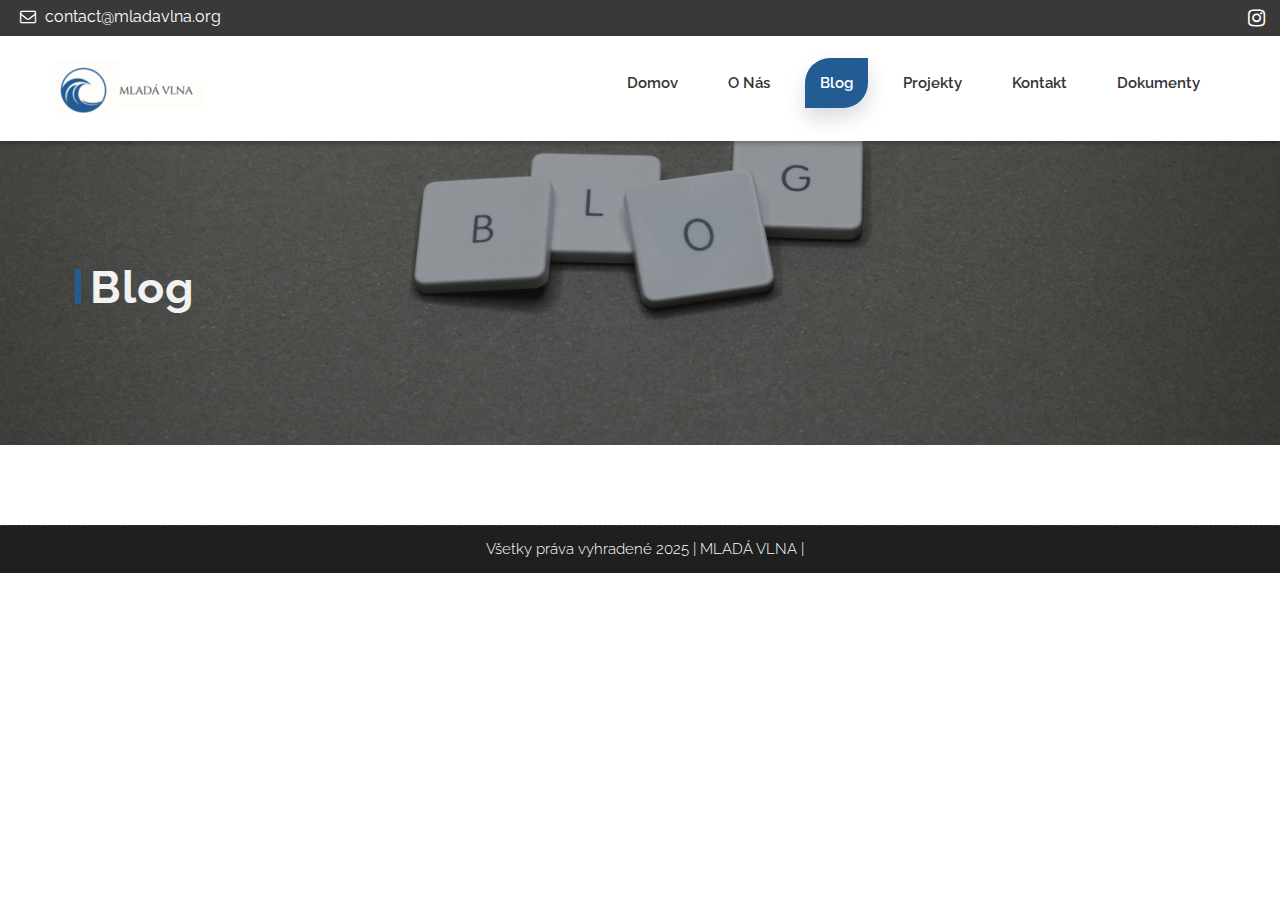
==== commit cc0ead82: "Update email blog.html header" ====
--- a/blog.html
+++ b/blog.html
@@ -58,7 +58,7 @@
 				<div class="col-md-6 col-sm-6">
 					<div class="left-top">
 						<div class="email-box">
-							<a href="#"><i class="fa fa-envelope-o" aria-hidden="true"></i> mladavlnacontact@gmail.com</a>
+							<a href="#"><i class="fa fa-envelope-o" aria-hidden="true"></i> contact@mladavlna.org</a>
 						</div>
 					</div>
 				</div>
@@ -152,4 +152,4 @@
     <script src="js/hoverdir.js"></script>    
 
 </body>
-</html>+</html>
